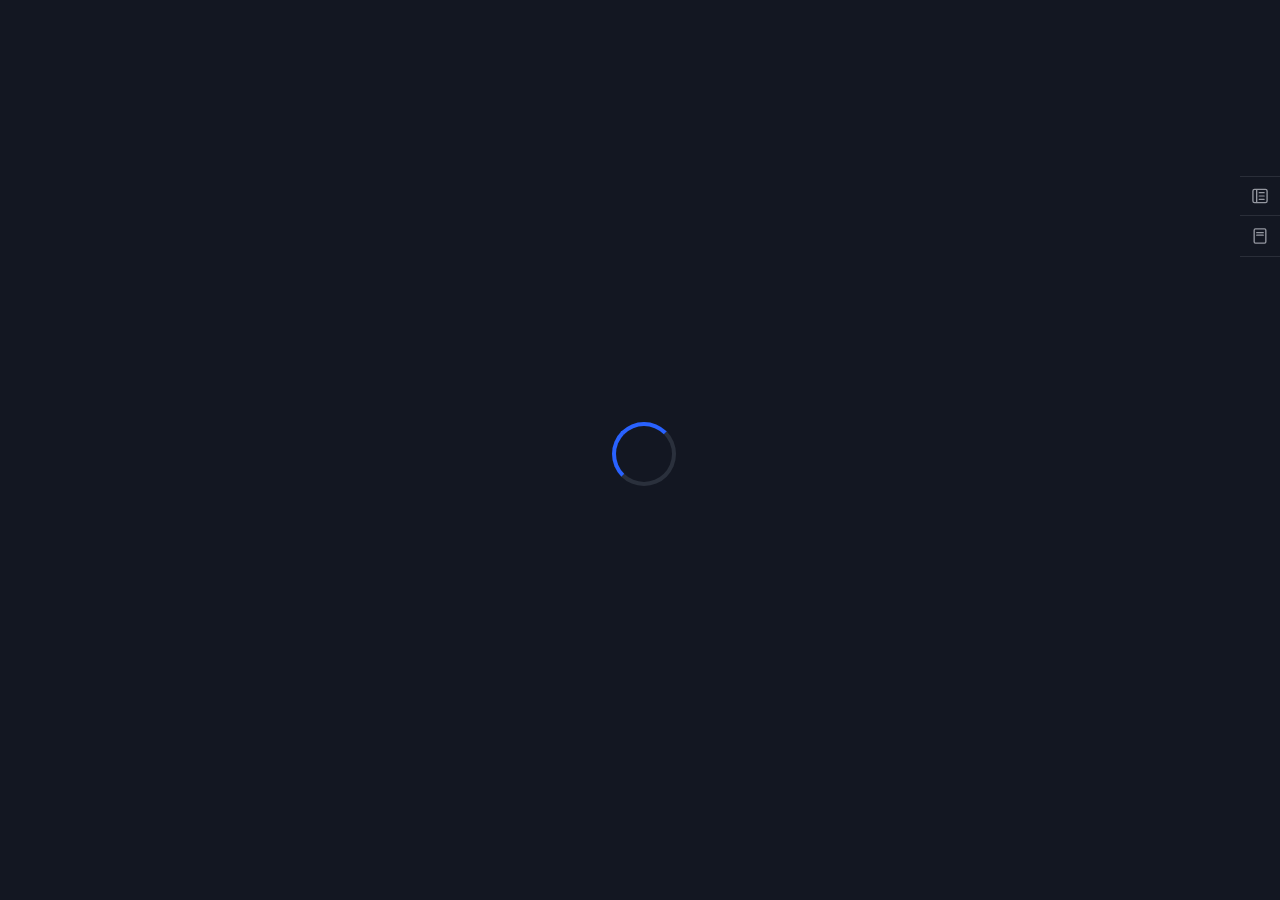
==== frontend/index.html @ 0f849b4c "finished ML" ====
<!DOCTYPE HTML>
<html>
	<head>

		<title>TradingView Trading Terminal demo</title>

		<!-- Fix for iOS Safari zooming bug -->
		<meta name="viewport" content="width=device-width,initial-scale=1.0,maximum-scale=1.0,minimum-scale=1.0">
		<script type="text/javascript" src="charting_library/charting_library.standalone.js"></script>
		<script type="text/javascript" src="custom-indicators.js"></script>
		<script type="text/javascript" src="binance.js"></script>
		<style>
			:root {
				--right-col-w: clamp(300px, 26vw, 420px);
				--prediction-bg: #131722;
				--prediction-border: #2a2e39;
				--prediction-muted: #9598a1;
			}
			#custom-panel-toggle {
				position: fixed; top: 176px; right: 0; z-index: 1000000;
				width: 40px; height: 40px; padding: 0; display: grid; place-items: center;
				border: 0; border-top: 1px solid #2a2e39; border-bottom: 1px solid #2a2e39;
				background: #131722; color: #9598a1; cursor: pointer;
			}
			#custom-panel-toggle:hover, #custom-panel-toggle[aria-expanded="true"], #blank-page-button:hover { color: #d1d4dc; background: #1e222d; }
			#custom-panel-toggle svg, #blank-page-button svg { width: 20px; height: 20px; }
			#blank-page-button {
				position: fixed; top: 216px; right: 0; z-index: 1000000;
				width: 40px; height: 40px; padding: 0; display: grid; place-items: center;
				border: 0; border-bottom: 1px solid #2a2e39;
				background: #131722; color: #9598a1; cursor: pointer; text-decoration: none;
			}
			#custom-empty-panel {
				position: fixed; top: 0; right: 40px; bottom: 0; z-index: 999999;
				width: var(--right-col-w); box-sizing: border-box; overflow: hidden;
				display: flex; flex-direction: column; min-width: 250px;
				background: var(--prediction-bg); border-left: 1px solid var(--prediction-border);
			}
			#custom-panel-resize-handle {
				position: absolute; top: 0; bottom: 0; left: 0; z-index: 1;
				width: 14px; cursor: ew-resize; touch-action: none;
				border-left: 2px solid #4c5363; box-sizing: border-box;
				background: rgba(76, 83, 99, 0.16);
			}
			#custom-panel-resize-handle:hover,
			#custom-panel-resize-handle:focus-visible {
				background: rgba(41, 98, 255, 0.35); border-left-color: #2962ff; outline: none;
			}
			#custom-empty-panel[hidden] { display: none; }
		</style>
		<script type="text/javascript" src="custom-panel.js"></script>


		<script type="text/javascript">
			window.tvWidgetReady = new Promise(function(resolve) {
				window.resolveTVWidgetReady = resolve;
			});
			window.predictionPanelOpen = false;
			window.closePredictionPanel = function() {
				var panel = document.getElementById("custom-empty-panel");
				var button = document.getElementById("custom-panel-toggle");
				if (panel) panel.hidden = true;
				if (button) button.setAttribute("aria-expanded", "false");
				window.predictionPanelOpen = false;
			};
			window.preparePredictionChart = async function() {
				var widget = await window.tvWidgetReady;
				var chart = widget.activeChart();
				window.alert("Setting the chart to BTCUSDT at 5 minutes for the prediction panel.");
				if (!String(chart.symbol()).replace(/[^a-z0-9]/gi, "").toUpperCase().endsWith("BTCUSDT")) {
					await new Promise(function(resolve) { chart.setSymbol("BTCUSDT", resolve); });
				}
				if (chart.resolution() !== "5") {
					await new Promise(function(resolve) { chart.setResolution("5", resolve); });
				}
			};

			function getParameterByName(name) {
				name = name.replace(/[\[]/, "\\[").replace(/[\]]/, "\\]");
				var regex = new RegExp("[\\?&]" + name + "=([^&#]*)"),
					results = regex.exec(location.search);
				return results === null ? "" : decodeURIComponent(results[1].replace(/\+/g, " "));
			}

			function initOnReady() {
				
				var widget = window.tvWidget = new TradingView.widget({
					debug: true, // uncomment this line to see Library errors and warnings in the console
					fullscreen: true,
					symbol: 'BTCUSDT',
					interval: '5',
					timezone: 'Asia/Kolkata',
					container: "tv_chart_container",
					//	BEWARE: no trailing slash is expected in feed URL
					//datafeed: new Datafeeds.UDFCompatibleDatafeed(datafeedUrl, undefined, {
					//	maxResponseLength: 1000,
					//	expectedOrder: 'latestFirst',
					//}),
					datafeed: new BinanceDatafeed({debug:true}),
					library_path: "charting_library/",
					custom_indicators_getter: getCustomIndicators,
					locale: getParameterByName('lang') || "en",
					overrides: {
						"mainSeriesProperties.showCountdown": true,
					},

					disabled_features: [
						"save_chart_properties_to_local_storage",
						"chart_crosshair_menu",
						"order_panel",
						"trading_account_manager"
					],
					enabled_features: ["study_templates"],
					charts_storage_url: 'https://saveload.tradingview.com',
					charts_storage_api_version: "1.1",
					client_id: 'trading_platform_demo',
					user_id: 'public_user',
					theme: getParameterByName('theme') || "dark",

					widgetbar: {
						details: true,
						news: false,
						watchlist: true,
						datawindow: true,
						watchlist_settings: {
							default_symbols: []
						}
					},
					debug : true
				});
				widget.onChartReady(function() {
					window.resolveTVWidgetReady(widget);
					var chart = widget.activeChart();
					function closePredictionOnChartChange() {
						if (window.predictionPanelOpen) window.closePredictionPanel();
					}
					chart.onSymbolChanged().subscribe(null, closePredictionOnChartChange);
					chart.onIntervalChanged().subscribe(null, closePredictionOnChartChange);
				});
			};

			window.addEventListener('DOMContentLoaded', initOnReady, false);
		</script>

	</head>

	<body style="margin:0px;">
		<div id="tv_chart_container"></div>
		<button id="custom-panel-toggle" type="button" aria-label="Custom panel" aria-expanded="false" title="Custom panel">
			<svg viewBox="0 0 24 24" aria-hidden="true"><rect x="3.5" y="4" width="17" height="16" rx="2" fill="none" stroke="currentColor" stroke-width="1.6"/><path d="M8 4v16" stroke="currentColor" stroke-width="1.6"/><path d="M11 8h6M11 12h6M11 16h6" stroke="currentColor" stroke-width="1.4" stroke-linecap="round"/></svg>
		</button>
		<a id="blank-page-button" href="blank.html" aria-label="Open blank page" title="Blank page">
			<svg viewBox="0 0 24 24" aria-hidden="true"><rect x="5" y="3.5" width="14" height="17" rx="1.5" fill="none" stroke="currentColor" stroke-width="1.6"/><path d="M8 8h8M8 11h8" stroke="currentColor" stroke-width="1.4" stroke-linecap="round"/></svg>
		</a>
		<aside id="custom-empty-panel" aria-label="Custom panel" hidden>
			<div id="custom-panel-resize-handle" role="separator" aria-label="Resize panel" aria-orientation="vertical" tabindex="0"></div>
		</aside>
	</body>

</html>
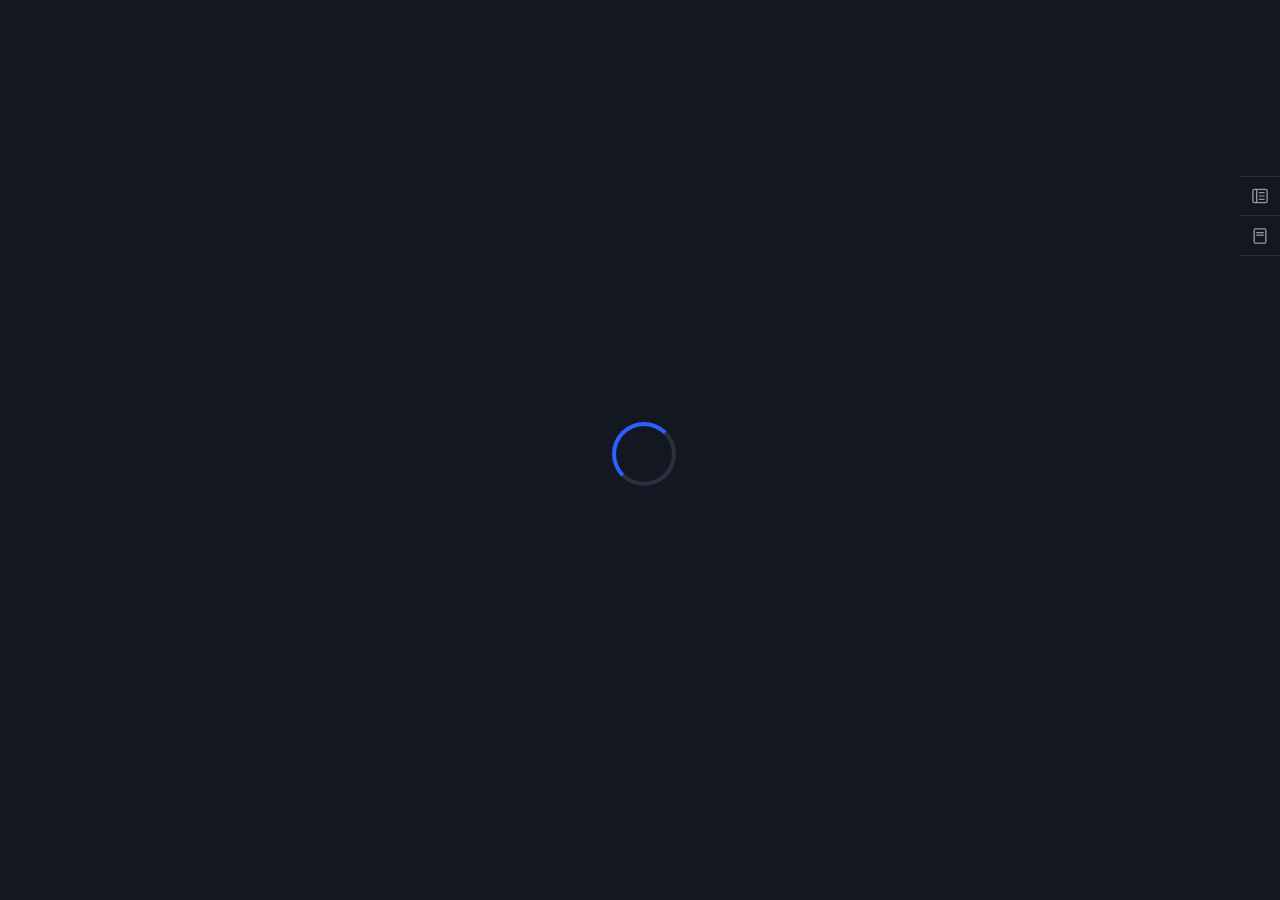
==== commit 26fb4d2a: "pre-insights: current dashboard and indicator state" ====
--- a/frontend/index.html
+++ b/frontend/index.html
@@ -6,13 +6,14 @@
 
 		<!-- Fix for iOS Safari zooming bug -->
 		<meta name="viewport" content="width=device-width,initial-scale=1.0,maximum-scale=1.0,minimum-scale=1.0">
+		<link rel="stylesheet" href="assets/css/dashboard.css">
 		<script type="text/javascript" src="charting_library/charting_library.standalone.js"></script>
-		<script type="text/javascript" src="custom-indicators.js"></script>
+		<script type="text/javascript" src="custom-indicators.js?v=4"></script>
 		<script type="text/javascript" src="binance.js"></script>
 		<style>
 			:root {
-				--right-col-w: clamp(300px, 26vw, 420px);
-				--prediction-bg: #131722;
+				--right-col-w: clamp(320px, 28vw, 440px);
+				--prediction-bg: #1e222d;
 				--prediction-border: #2a2e39;
 				--prediction-muted: #9598a1;
 			}
@@ -37,7 +38,7 @@
 				background: var(--prediction-bg); border-left: 1px solid var(--prediction-border);
 			}
 			#custom-panel-resize-handle {
-				position: absolute; top: 0; bottom: 0; left: 0; z-index: 1;
+				position: absolute; top: 0; bottom: 0; left: 0; z-index: 10;
 				width: 14px; cursor: ew-resize; touch-action: none;
 				border-left: 2px solid #4c5363; box-sizing: border-box;
 				background: rgba(76, 83, 99, 0.16);
@@ -47,6 +48,51 @@
 				background: rgba(41, 98, 255, 0.35); border-left-color: #2962ff; outline: none;
 			}
 			#custom-empty-panel[hidden] { display: none; }
+			.index-panel-content {
+				margin-left: 14px;
+				height: 100%;
+				display: flex;
+				flex-direction: column;
+				overflow: hidden;
+				min-height: 0;
+				min-width: 0;
+				max-width: calc(100% - 14px);
+			}
+			.index-panel-content .prediction-panel {
+				flex: 0 0 auto;
+				border-bottom: 1px solid var(--border);
+				padding: 10px 12px;
+				background: var(--bg-panel);
+				min-width: 0;
+			}
+			.index-panel-content .prediction-log {
+				flex: 1 1 0;
+				min-height: 0;
+				display: flex;
+				flex-direction: column;
+				overflow: hidden;
+				background: var(--bg-panel);
+				min-width: 0;
+				max-width: 100%;
+			}
+			.index-panel-content .log-table-container {
+				flex: 1 1 0;
+				min-height: 0;
+				max-width: 100%;
+				overflow-y: auto !important;
+				overflow-x: auto !important;
+				scrollbar-width: thin;
+				scrollbar-color: #5c657a #181b24;
+			}
+			.index-panel-content .log-table {
+				width: max-content;
+				min-width: 100%;
+				border-collapse: collapse;
+			}
+			.index-panel-content .log-table th,
+			.index-panel-content .log-table td {
+				white-space: nowrap;
+			}
 		</style>
 		<script type="text/javascript" src="custom-panel.js"></script>
 
@@ -64,14 +110,22 @@
 				window.predictionPanelOpen = false;
 			};
 			window.preparePredictionChart = async function() {
-				var widget = await window.tvWidgetReady;
-				var chart = widget.activeChart();
-				window.alert("Setting the chart to BTCUSDT at 5 minutes for the prediction panel.");
-				if (!String(chart.symbol()).replace(/[^a-z0-9]/gi, "").toUpperCase().endsWith("BTCUSDT")) {
-					await new Promise(function(resolve) { chart.setSymbol("BTCUSDT", resolve); });
-				}
-				if (chart.resolution() !== "5") {
-					await new Promise(function(resolve) { chart.setResolution("5", resolve); });
+				try {
+					var widget = await Promise.race([
+						window.tvWidgetReady,
+						new Promise(function(resolve) { setTimeout(resolve, 800); })
+					]);
+					if (widget && typeof widget.activeChart === "function") {
+						var chart = widget.activeChart();
+						if (!String(chart.symbol()).replace(/[^a-z0-9]/gi, "").toUpperCase().endsWith("BTCUSDT")) {
+							await new Promise(function(resolve) { chart.setSymbol("BTCUSDT", resolve); });
+						}
+						if (chart.resolution() !== "5") {
+							await new Promise(function(resolve) { chart.setResolution("5", resolve); });
+						}
+					}
+				} catch (e) {
+					console.warn("preparePredictionChart non-fatal notice:", e);
 				}
 			};
 
@@ -136,6 +190,17 @@
 					}
 					chart.onSymbolChanged().subscribe(null, closePredictionOnChartChange);
 					chart.onIntervalChanged().subscribe(null, closePredictionOnChartChange);
+
+					try {
+						chart.getAllStudies().forEach(function(s) {
+							if (s.name && s.name.includes("2401CS45")) {
+								try { chart.removeEntity(s.id); } catch(e){}
+							}
+						});
+						chart.createStudy("2401CS45", false, false);
+					} catch (err) {
+						console.warn("Could not auto-apply 2401CS45 study:", err);
+					}
 				});
 			};
 
@@ -154,7 +219,121 @@
 		</a>
 		<aside id="custom-empty-panel" aria-label="Custom panel" hidden>
 			<div id="custom-panel-resize-handle" role="separator" aria-label="Resize panel" aria-orientation="vertical" tabindex="0"></div>
+			<div class="index-panel-content">
+				<!-- Live Prediction Panel -->
+				<section class="prediction-panel" aria-label="Model Prediction Panel">
+					<div class="panel-header">
+						<span class="panel-title">Prediction</span>
+						<span id="pred-source-badge" class="badge up" style="margin-left: 6px; font-size: 9px; padding: 1px 5px;">LIVE</span>
+						<span id="pred-candle-time" class="panel-subtitle tabular-nums" style="margin-left: auto;">WAITING</span>
+					</div>
+
+					<!-- The 4 Core Name Tags: 2x2 Grid -->
+					<div class="tags-grid-2x2">
+						<div class="tag-cell">
+							<span class="tag-cell-label">Market</span>
+							<span id="pred-market-badge" class="badge bullish">BULLISH</span>
+						</div>
+						<div class="tag-cell">
+							<span class="tag-cell-label">Trend</span>
+							<span id="pred-trend-badge" class="badge uptrend">UPTREND</span>
+						</div>
+						<div class="tag-cell">
+							<span class="tag-cell-label">Phase</span>
+							<span id="pred-phase-badge" class="badge impulse">IMPULSE</span>
+						</div>
+						<div class="tag-cell">
+							<span class="tag-cell-label">Price Action</span>
+							<span id="pred-price-action-badge" class="badge neutral">NEUTRAL</span>
+						</div>
+					</div>
+
+					<!-- 3-Class Probabilities -->
+					<div class="probs-container">
+						<div class="prob-labels tabular-nums">
+							<span>DOWN: <b id="pred-prob-down">0%</b></span>
+							<span>NEUTRAL: <b id="pred-prob-neu">0%</b></span>
+							<span>UP: <b id="pred-prob-up">0%</b></span>
+						</div>
+						<div class="prob-track">
+							<div id="prob-bar-down" class="prob-seg down" style="width: 33%;"></div>
+							<div id="prob-bar-neu" class="prob-seg neutral" style="width: 34%;"></div>
+							<div id="prob-bar-up" class="prob-seg up" style="width: 33%;"></div>
+						</div>
+					</div>
+
+					<!-- FINAL DECISION (PRICE ACTION) -->
+					<div class="decision-card">
+						<div id="pred-final-badge" class="decision-badge-large badge neutral">NEUTRAL</div>
+						<div id="pred-confidence" class="decision-confidence tabular-nums">0% Confidence</div>
+						<div class="uncalibrated-note">confidence is not calibrated</div>
+					</div>
+
+					<!-- Indicative Targets: 1x3 Side-by-Side Row -->
+					<div class="targets-row-1x3">
+						<div class="target-cell">
+							<span class="target-label">Lower Cap</span>
+							<b id="pred-lower-cap" class="target-val up tabular-nums">$0.00</b>
+						</div>
+						<div class="target-cell">
+							<span class="target-label">Smart Prediction</span>
+							<b id="pred-smart-price" class="target-val accent tabular-nums">$0.00</b>
+						</div>
+						<div class="target-cell">
+							<span class="target-label">Upper Cap</span>
+							<b id="pred-upper-cap" class="target-val down tabular-nums">$0.00</b>
+						</div>
+					</div>
+					<div class="panel-row" style="font-size: 10px; color: var(--text-dim); margin-top: 2px;">
+						<span id="pred-band-containment">Awaiting resolutions</span>
+					</div>
+				</section>
+
+				<!-- Live Prediction Log -->
+				<section class="prediction-log" aria-label="Prediction Ledger Log">
+					<div class="log-tabs-bar" style="display: flex; align-items: center; justify-content: space-between; padding: 6px 10px;">
+						<div style="display: flex; align-items: center; gap: 6px;">
+							<span style="font-size: 12px; font-weight: 600; color: #d1d4dc; letter-spacing: 0.3px;">Live Logs</span>
+							<span class="badge up" style="font-size: 9px; padding: 1px 5px;">LIVE</span>
+						</div>
+						<div id="log-actions-live-replay">
+							<button id="btn-export-csv" class="btn-ctrl" style="padding: 2px 6px; font-size: 10px;">Export CSV</button>
+							<button id="btn-clear-replay" class="btn-ctrl" style="padding: 2px 6px; font-size: 10px;">Clear</button>
+						</div>
+					</div>
+
+					<!-- Filter Pills -->
+					<div class="log-filters-bar" id="log-filters-bar">
+						<div class="filter-pills">
+							<button class="filter-pill active" data-filter="all">All</button>
+							<button class="filter-pill" data-filter="correct">Correct</button>
+							<button class="filter-pill" data-filter="wrong">Wrong</button>
+							<button class="filter-pill" data-filter="pending">Pending</button>
+						</div>
+					</div>
+
+					<!-- Scrollable Table -->
+					<div class="log-table-container" id="log-table-container">
+						<table class="log-table">
+							<thead>
+								<tr>
+									<th>Time</th>
+									<th>Price Action</th>
+									<th style="text-align: center;">Verdict</th>
+									<th style="text-align: right;">Confidence</th>
+									<th style="text-align: right;">Probability</th>
+									<th>Market</th>
+									<th>Trend</th>
+									<th>Phase</th>
+								</tr>
+							</thead>
+							<tbody id="log-table-body"></tbody>
+						</table>
+					</div>
+				</section>
+			</div>
 		</aside>
+		<script type="text/javascript" src="assets/js/index_live_panel.js"></script>
 	</body>
 
 </html>
--- a/frontend/assets/css/dashboard.css
+++ b/frontend/assets/css/dashboard.css
@@ -0,0 +1,1579 @@
+/* TradingView Dark Theme Dashboard CSS */
+:root {
+  --bg-app: #131722;
+  --bg-panel: #1e222d;
+  --bg-chart: #131722;
+  --border: #2a2e39;
+  --grid: rgba(42, 46, 57, 0.5);
+  --text: #d1d4dc;
+  --text-dim: #787b86;
+  --up: #26a69a;
+  --down: #ef5350;
+  --neutral: #787b86;
+  --accent: #2962ff;
+  --accent-hover: #1e53e5;
+
+  --right-col-w: clamp(340px, 28vw, 480px);
+  --header-h: 46px;
+  --bottom-h: 30px;
+  --left-bar-w: 48px;
+}
+
+@media (max-width: 1100px) {
+  :root {
+    --right-col-w: clamp(300px, 32vw, 380px);
+  }
+}
+
+* {
+  box-sizing: border-box;
+  margin: 0;
+  padding: 0;
+  font-family: -apple-system, BlinkMacSystemFont, "Trebuchet MS", Roboto, Ubuntu, sans-serif;
+  -webkit-font-smoothing: antialiased;
+}
+
+html, body {
+  width: 100%;
+  max-width: 100vw;
+  height: 100dvh;
+  overflow: hidden;
+  position: relative;
+  background-color: #131722 !important;
+  color: var(--text);
+  font-size: 13px;
+  line-height: 1.4;
+}
+
+.chart-viewport,
+.chart-container,
+.chart-area,
+.overview-strip,
+#live-chart-container,
+#replay-chart-container,
+#overview-chart-container {
+  background-color: #131722 !important;
+}
+
+canvas {
+  background-color: #131722 !important;
+}
+
+.native-chart-canvas {
+  cursor: crosshair;
+  touch-action: none;
+  user-select: none;
+  display: block;
+}
+
+input[type="datetime-local"] {
+  color-scheme: dark;
+  background: var(--bg-panel);
+  color: var(--text);
+  border: 1px solid var(--border);
+  padding: 3px 6px;
+  border-radius: 4px;
+}
+
+.tabular-nums {
+  font-variant-numeric: tabular-nums;
+}
+
+/* App Shell Grid */
+.app-shell {
+  display: grid;
+  grid-template-rows: var(--header-h) minmax(0, 1fr) var(--bottom-h);
+  height: 100dvh;
+  max-height: 100dvh;
+  width: 100vw;
+  max-width: 100vw;
+  overflow: hidden;
+  position: relative;
+  padding-top: env(safe-area-inset-top, 0);
+  padding-bottom: env(safe-area-inset-bottom, 0);
+  padding-left: env(safe-area-inset-left, 0);
+  padding-right: env(safe-area-inset-right, 0);
+}
+
+/* 1. Header Row */
+.header {
+  grid-row: 1;
+  display: flex;
+  align-items: center;
+  justify-content: space-between;
+  height: var(--header-h);
+  background-color: var(--bg-panel);
+  border-bottom: 1px solid var(--border);
+  padding: 0 12px;
+  z-index: 100;
+  user-select: none;
+}
+
+.header-left, .header-center, .header-right {
+  display: flex;
+  align-items: center;
+  gap: 12px;
+}
+
+.symbol-badge {
+  font-size: 15px;
+  font-weight: 700;
+  letter-spacing: 0.5px;
+  color: #fff;
+}
+
+.timeframe-pill {
+  background: rgba(255, 255, 255, 0.08);
+  padding: 2px 8px;
+  border-radius: 4px;
+  font-size: 12px;
+  font-weight: 600;
+  color: var(--text);
+}
+
+.segmented-switch {
+  display: flex;
+  background: var(--bg-app);
+  border: 1px solid var(--border);
+  border-radius: 4px;
+  padding: 2px;
+  gap: 2px;
+}
+
+.segmented-btn {
+  background: transparent;
+  border: none;
+  color: var(--text-dim);
+  padding: 4px 12px;
+  font-size: 12px;
+  font-weight: 600;
+  border-radius: 3px;
+  cursor: pointer;
+  transition: all 150ms ease;
+}
+
+.segmented-btn:hover {
+  color: var(--text);
+}
+
+.segmented-btn.active {
+  background: var(--accent);
+  color: #fff;
+}
+
+.status-indicator {
+  display: flex;
+  align-items: center;
+  gap: 6px;
+  font-size: 12px;
+  font-weight: 500;
+}
+
+.status-dot {
+  width: 8px;
+  height: 8px;
+  border-radius: 50%;
+  background-color: var(--text-dim);
+  transition: background-color 150ms ease;
+}
+
+.status-dot.live { background-color: var(--up); box-shadow: 0 0 6px var(--up); }
+.status-dot.reconnecting { background-color: #ffa726; animation: pulse 1s infinite; }
+.status-dot.stale { background-color: var(--down); }
+.status-dot.mock { background-color: #ab47bc; }
+.status-dot.offline { background-color: #787b86; }
+
+.btn-back-index {
+  display: inline-flex;
+  align-items: center;
+  gap: 7px;
+  height: 28px;
+  padding: 0 12px;
+  background: #2a2e39;
+  border: 1px solid #363c4e;
+  border-radius: 5px;
+  color: var(--text);
+  font-size: 12px;
+  font-weight: 500;
+  letter-spacing: 0.2px;
+  text-decoration: none;
+  cursor: pointer;
+  box-shadow: 0 1px 3px rgba(0, 0, 0, 0.25), inset 0 1px 0 rgba(255, 255, 255, 0.05);
+  transition: all 150ms ease;
+  white-space: nowrap;
+  user-select: none;
+}
+
+.btn-back-index:hover {
+  background: #363c4e;
+  border-color: #4a5065;
+  color: #ffffff;
+  box-shadow: 0 2px 6px rgba(0, 0, 0, 0.35), inset 0 1px 0 rgba(255, 255, 255, 0.1);
+  transform: translateY(-1px);
+}
+
+.btn-back-index:active {
+  background: #20242e;
+  border-color: #2a2e39;
+  transform: translateY(0);
+  box-shadow: 0 1px 2px rgba(0, 0, 0, 0.3);
+}
+
+.btn-back-index .btn-back-icon {
+  flex-shrink: 0;
+  stroke: currentColor;
+  transition: transform 180ms ease;
+}
+
+.btn-back-index:hover .btn-back-icon {
+  transform: translateX(-3px);
+  stroke: #ffffff;
+}
+
+@keyframes pulse {
+  0% { opacity: 0.4; }
+  50% { opacity: 1; }
+  100% { opacity: 0.4; }
+}
+
+.btn-icon {
+  background: transparent;
+  border: 1px solid var(--border);
+  color: var(--text);
+  width: 28px;
+  height: 28px;
+  border-radius: 4px;
+  cursor: pointer;
+  display: flex;
+  align-items: center;
+  justify-content: center;
+  font-size: 14px;
+  transition: all 150ms ease;
+}
+
+.btn-icon:hover {
+  background: rgba(255, 255, 255, 0.08);
+  border-color: var(--text-dim);
+}
+
+/* 2. Main Row (Grid of 3 columns) */
+.main-row {
+  grid-row: 2;
+  display: grid;
+  grid-template-columns: var(--left-bar-w) 1fr var(--right-col-w);
+  overflow: hidden;
+  height: 100%;
+  min-height: 0;
+}
+
+@media (max-width: 800px) {
+  .main-row {
+    grid-template-columns: var(--left-bar-w) 1fr;
+    grid-template-rows: 1fr auto;
+  }
+  .right-column {
+    grid-column: 1 / -1 !important;
+    max-height: 40dvh !important;
+    border-left: none !important;
+    border-top: 1px solid var(--border) !important;
+  }
+}
+
+/* Left Toolbar */
+.left-toolbar {
+  grid-column: 1;
+  background-color: var(--bg-panel);
+  border-right: 1px solid var(--border);
+  display: flex;
+  flex-direction: column;
+  align-items: center;
+  padding: 8px 0;
+  gap: 12px;
+  user-select: none;
+}
+
+.tool-icon {
+  width: 32px;
+  height: 32px;
+  display: flex;
+  align-items: center;
+  justify-content: center;
+  color: var(--text-dim);
+  border-radius: 4px;
+  cursor: pointer;
+  transition: all 150ms ease;
+}
+
+.tool-icon:hover, .tool-icon.active {
+  color: var(--text);
+  background: rgba(255, 255, 255, 0.08);
+}
+
+/* Center Chart Area */
+.chart-area {
+  grid-column: 2;
+  min-width: 0;
+  display: flex;
+  flex-direction: column;
+  height: 100%;
+  position: relative;
+  background-color: var(--bg-chart);
+}
+
+/* Chart Layers Toolbar */
+.chart-toolbar {
+  display: flex;
+  align-items: center;
+  justify-content: space-between;
+  padding: 4px 12px;
+  border-bottom: 1px solid var(--border);
+  background-color: var(--bg-app);
+  font-size: 11px;
+  user-select: none;
+  position: relative;
+  z-index: 20;
+}
+
+.toolbar-left-group {
+  display: flex;
+  align-items: center;
+  gap: 8px;
+}
+
+.indicator-settings-btn {
+  background: rgba(42, 46, 57, 0.6);
+  border: 1px solid var(--border);
+  color: var(--text);
+  padding: 4px 10px;
+  border-radius: 4px;
+  cursor: pointer;
+  display: inline-flex;
+  align-items: center;
+  gap: 6px;
+  font-size: 11px;
+  font-weight: 500;
+  transition: all 150ms ease;
+  user-select: none;
+}
+
+.indicator-settings-btn:hover {
+  background: rgba(255, 255, 255, 0.08);
+  border-color: var(--text-dim);
+  color: #ffffff;
+}
+
+.indicator-settings-btn .icon {
+  font-size: 13px;
+}
+
+.indicator-badge {
+  background: rgba(41, 98, 255, 0.2);
+  color: #82b1ff;
+  font-size: 10px;
+  padding: 1px 6px;
+  border-radius: 10px;
+  font-weight: 600;
+}
+
+/* Indicator Settings Popover Dialog */
+.indicator-settings-popover {
+  position: absolute;
+  top: 36px;
+  left: 12px;
+  width: 380px;
+  max-width: calc(100vw - 24px);
+  background: #1e222d;
+  border: 1px solid #2a2e39;
+  border-radius: 8px;
+  box-shadow: 0 12px 32px rgba(0, 0, 0, 0.6);
+  z-index: 100;
+  display: none;
+  flex-direction: column;
+  padding: 14px;
+  animation: fadeInDown 150ms ease;
+}
+
+.indicator-settings-popover.open {
+  display: flex;
+}
+
+@keyframes fadeInDown {
+  from {
+    opacity: 0;
+    transform: translateY(-6px);
+  }
+  to {
+    opacity: 1;
+    transform: translateY(0);
+  }
+}
+
+.settings-popover-header {
+  display: flex;
+  align-items: center;
+  justify-content: space-between;
+  margin-bottom: 4px;
+}
+
+.settings-title-group {
+  display: flex;
+  align-items: center;
+  gap: 6px;
+}
+
+.settings-icon {
+  font-size: 14px;
+  color: var(--accent);
+}
+
+.settings-title {
+  font-size: 13px;
+  font-weight: 600;
+  color: #ffffff;
+  margin: 0;
+}
+
+.settings-popover-subtitle {
+  font-size: 11px;
+  color: var(--text-dim);
+  margin-bottom: 12px;
+  line-height: 1.4;
+}
+
+.settings-items-list {
+  display: flex;
+  flex-direction: column;
+  gap: 8px;
+}
+
+.settings-item {
+  display: flex;
+  align-items: flex-start;
+  gap: 10px;
+  padding: 8px 10px;
+  border-radius: 6px;
+  background: rgba(19, 23, 34, 0.6);
+  border: 1px solid rgba(42, 46, 57, 0.6);
+  cursor: pointer;
+  transition: all 120ms ease;
+}
+
+.settings-item:hover {
+  background: rgba(41, 98, 255, 0.08);
+  border-color: rgba(41, 98, 255, 0.35);
+}
+
+.settings-item-checkbox input {
+  width: 15px;
+  height: 15px;
+  cursor: pointer;
+  accent-color: var(--accent);
+  margin-top: 2px;
+}
+
+.settings-item-text {
+  display: flex;
+  flex-direction: column;
+  gap: 2px;
+}
+
+.settings-item-name {
+  font-size: 12px;
+  font-weight: 600;
+  color: #d1d4dc;
+}
+
+.settings-item-desc {
+  font-size: 10px;
+  color: #787b86;
+  line-height: 1.3;
+}
+
+.layer-toggles {
+  display: flex;
+  align-items: center;
+  gap: 12px;
+}
+
+.layer-toggle {
+  display: flex;
+  align-items: center;
+  gap: 4px;
+  cursor: pointer;
+  color: var(--text-dim);
+  transition: color 150ms ease;
+}
+
+.layer-toggle:hover {
+  color: var(--text);
+}
+
+.layer-toggle input {
+  cursor: pointer;
+  accent-color: var(--accent);
+}
+
+/* Live Stale Banner */
+.stale-banner {
+  display: none;
+  background: rgba(239, 83, 80, 0.15);
+  border: 1px solid var(--down);
+  color: #ff8a80;
+  padding: 4px 12px;
+  font-size: 12px;
+  font-weight: 600;
+  text-align: center;
+}
+
+.chart-viewport {
+  flex: 1;
+  position: relative;
+  min-height: 0;
+  width: 100%;
+  height: 100%;
+}
+
+.chart-container {
+  width: 100%;
+  height: 100%;
+  position: relative;
+  overflow: hidden;
+}
+
+/* Legend Overlay */
+.chart-legend {
+  position: absolute;
+  top: 10px;
+  left: 12px;
+  z-index: 5;
+  pointer-events: none;
+  font-size: 12px;
+  display: flex;
+  flex-direction: column;
+  gap: 2px;
+}
+
+.legend-symbol-row {
+  display: flex;
+  align-items: center;
+  gap: 8px;
+  font-weight: 600;
+}
+
+.legend-ohlc-row {
+  display: flex;
+  gap: 10px;
+  color: var(--text-dim);
+  font-size: 11px;
+}
+
+.legend-val {
+  color: var(--text);
+}
+
+.legend-val.up { color: var(--up); }
+.legend-val.down { color: var(--down); }
+
+/* Realtime button (hidden per design request) */
+.realtime-btn {
+  display: none !important;
+}
+
+/* Replay View Specifics */
+.replay-view {
+  display: none;
+  flex-direction: column;
+  width: 100%;
+  height: 100%;
+}
+
+.overview-strip {
+  height: 70px;
+  border-bottom: 1px solid var(--border);
+  position: relative;
+  background: var(--bg-app);
+}
+
+.overview-legend {
+  position: absolute;
+  top: 4px;
+  left: 8px;
+  font-size: 10px;
+  display: flex;
+  gap: 8px;
+  z-index: 5;
+  background: rgba(19, 23, 34, 0.8);
+  padding: 2px 6px;
+  border-radius: 3px;
+}
+
+.overview-legend-item {
+  display: flex;
+  align-items: center;
+  gap: 4px;
+}
+
+.split-dot {
+  width: 6px;
+  height: 6px;
+  border-radius: 50%;
+}
+.split-dot.train { background: #42a5f5; }
+.split-dot.val { background: #ab47bc; }
+.split-dot.test { background: var(--up); }
+
+.replay-controls-bar {
+  display: flex;
+  align-items: center;
+  justify-content: space-between;
+  padding: 6px 12px;
+  border-bottom: 1px solid var(--border);
+  background-color: var(--bg-panel);
+  font-size: 12px;
+  gap: 8px;
+  flex-wrap: wrap;
+  position: relative;
+  z-index: 10;
+}
+
+.replay-controls-left, .replay-controls-right {
+  display: flex;
+  align-items: center;
+  gap: 6px;
+}
+
+.btn-ctrl {
+  background: var(--bg-app);
+  border: 1px solid var(--border);
+  color: var(--text);
+  padding: 4px 10px;
+  border-radius: 4px;
+  font-size: 11px;
+  font-weight: 600;
+  cursor: pointer;
+  transition: all 150ms ease;
+}
+
+.btn-ctrl:hover {
+  background: rgba(255, 255, 255, 0.08);
+  border-color: var(--text-dim);
+}
+
+.btn-ctrl.btn-primary {
+  background: var(--accent);
+  color: #fff;
+  border-color: var(--accent);
+}
+
+.btn-ctrl.btn-primary:hover {
+  background: var(--accent-hover);
+}
+
+.replay-footnote {
+  padding: 4px 12px;
+  font-size: 11px;
+  color: var(--text-dim);
+  background: var(--bg-app);
+  border-top: 1px solid var(--border);
+}
+
+/* 3. Right Column (One single flex element) */
+.right-column {
+  grid-column: 3;
+  width: 100%;
+  background-color: var(--bg-panel);
+  border-left: 1px solid var(--border);
+  display: flex;
+  flex-direction: column;
+  overflow: hidden;
+  height: 100%;
+  min-height: 0;
+}
+
+/* Top Panel: Prediction Panel */
+.prediction-panel {
+  flex: 0 0 auto;
+  border-bottom: 1px solid var(--border);
+  padding: 10px 12px;
+  display: flex;
+  flex-direction: column;
+  gap: 8px;
+  transition: background-color 150ms ease;
+}
+
+.panel-header {
+  display: flex;
+  align-items: center;
+  justify-content: space-between;
+}
+
+.panel-title {
+  font-size: 13px;
+  font-weight: 700;
+  text-transform: uppercase;
+  letter-spacing: 0.5px;
+}
+
+.panel-subtitle {
+  font-size: 11px;
+  color: var(--text-dim);
+}
+
+/* 2x2 Core Name Tags Grid */
+.tags-grid-2x2 {
+  display: grid;
+  grid-template-columns: 1fr 1fr;
+  gap: 6px;
+}
+
+.tag-cell {
+  background: rgba(19, 23, 34, 0.7);
+  border: 1px solid var(--border);
+  border-radius: 4px;
+  padding: 5px 8px;
+  display: flex;
+  align-items: center;
+  justify-content: space-between;
+}
+
+.tag-cell-label {
+  font-size: 10px;
+  color: var(--text-dim);
+  font-weight: 600;
+  text-transform: uppercase;
+}
+
+/* 1x3 Side-by-Side Indicative Targets Row */
+.targets-row-1x3 {
+  display: grid;
+  grid-template-columns: 1fr 1fr 1fr;
+  gap: 6px;
+}
+
+.target-cell {
+  background: rgba(19, 23, 34, 0.7);
+  border: 1px solid var(--border);
+  border-radius: 4px;
+  padding: 5px 4px;
+  text-align: center;
+  display: flex;
+  flex-direction: column;
+  gap: 2px;
+}
+
+.target-label {
+  font-size: 9px;
+  color: var(--text-dim);
+  text-transform: uppercase;
+  font-weight: 600;
+}
+
+.target-val {
+  font-size: 11px;
+  font-weight: 700;
+}
+
+.target-val.up { color: var(--up); }
+.target-val.accent { color: var(--accent); }
+.target-val.down { color: var(--down); }
+
+.panel-row {
+  display: flex;
+  align-items: center;
+  justify-content: space-between;
+  font-size: 12px;
+}
+
+.panel-label {
+  color: var(--text-dim);
+}
+
+.badge {
+  padding: 2px 8px;
+  border-radius: 3px;
+  font-weight: 700;
+  font-size: 11px;
+  text-transform: uppercase;
+  letter-spacing: 0.3px;
+}
+
+.badge.up, .badge.uptrend, .badge.impulse, .badge.bullish {
+  background: rgba(38, 166, 154, 0.15);
+  color: var(--up);
+  border: 1px solid rgba(38, 166, 154, 0.3);
+}
+
+.badge.down, .badge.downtrend, .badge.pullback, .badge.bearish {
+  background: rgba(239, 83, 80, 0.15);
+  color: var(--down);
+  border: 1px solid rgba(239, 83, 80, 0.3);
+}
+
+.badge.neutral, .badge.no_call {
+  background: rgba(120, 123, 134, 0.15);
+  color: var(--neutral);
+  border: 1px solid rgba(120, 123, 134, 0.3);
+}
+
+/* Big Decision Box */
+.decision-card {
+  background: var(--bg-app);
+  border: 1px solid var(--border);
+  border-radius: 6px;
+  padding: 10px;
+  text-align: center;
+  display: flex;
+  flex-direction: column;
+  align-items: center;
+  gap: 4px;
+}
+
+.decision-badge-large {
+  font-size: 18px;
+  font-weight: 800;
+  padding: 6px 16px;
+  border-radius: 4px;
+  letter-spacing: 0.5px;
+}
+
+.decision-confidence {
+  font-size: 13px;
+  font-weight: 600;
+  color: var(--text);
+}
+
+.uncalibrated-note {
+  font-size: 10px;
+  color: var(--text-dim);
+  font-style: italic;
+}
+
+/* 3-Class Probabilities Bar */
+.probs-container {
+  display: flex;
+  flex-direction: column;
+  gap: 4px;
+}
+
+.prob-track {
+  height: 6px;
+  width: 100%;
+  display: flex;
+  border-radius: 3px;
+  overflow: hidden;
+  background: var(--bg-app);
+}
+
+.prob-seg {
+  height: 100%;
+  transition: width 150ms ease;
+}
+.prob-seg.down { background: var(--down); }
+.prob-seg.neutral { background: var(--neutral); }
+.prob-seg.up { background: var(--up); }
+
+.prob-labels {
+  display: flex;
+  justify-content: space-between;
+  font-size: 10px;
+  color: var(--text-dim);
+}
+
+/* Bottom Panel: Prediction Log */
+.prediction-log {
+  flex: 1 1 0;
+  min-height: 0;
+  display: flex;
+  flex-direction: column;
+  overflow: hidden;
+}
+
+.log-tabs-bar {
+  display: flex;
+  align-items: center;
+  justify-content: space-between;
+  padding: 4px 8px;
+  background: var(--bg-app);
+  border-bottom: 1px solid var(--border);
+}
+
+.log-tabs {
+  display: flex;
+  gap: 4px;
+}
+
+.log-tab {
+  background: transparent;
+  border: none;
+  color: var(--text-dim);
+  padding: 4px 8px;
+  font-size: 11px;
+  font-weight: 600;
+  cursor: pointer;
+}
+
+.log-tab.active {
+  color: #fff;
+  border-bottom: 2px solid var(--accent);
+}
+
+.log-summary-strip {
+  padding: 6px 10px;
+  background: rgba(0, 0, 0, 0.2);
+  border-bottom: 1px solid var(--border);
+  font-size: 11px;
+  display: flex;
+  flex-direction: column;
+  gap: 4px;
+}
+
+.summary-stats-row {
+  display: flex;
+  justify-content: space-between;
+}
+
+.log-filters-bar {
+  display: flex;
+  align-items: center;
+  justify-content: space-between;
+  padding: 4px 10px;
+  background: var(--bg-panel);
+  border-bottom: 1px solid var(--border);
+  font-size: 11px;
+}
+
+.filter-pills {
+  display: flex;
+  gap: 4px;
+}
+
+.filter-pill {
+  background: transparent;
+  border: 1px solid var(--border);
+  color: var(--text-dim);
+  border-radius: 3px;
+  padding: 2px 6px;
+  font-size: 10px;
+  cursor: pointer;
+}
+
+.filter-pill.active {
+  background: rgba(255, 255, 255, 0.08);
+  color: var(--text);
+  border-color: var(--text-dim);
+}
+
+/* Log Table Body */
+.log-table-container {
+  flex: 1 1 0;
+  overflow-y: auto;
+  overflow-x: auto;
+  min-height: 0;
+  scrollbar-width: thin;
+  scrollbar-color: #5c657a #181b24;
+}
+
+.log-table-container::-webkit-scrollbar {
+  width: 6px;
+  height: 8px;
+}
+
+.log-table-container::-webkit-scrollbar-track {
+  background: #181b24;
+  border-radius: 4px;
+}
+
+.log-table-container::-webkit-scrollbar-thumb {
+  background: #5c657a;
+  border-radius: 4px;
+  border: 1px solid rgba(255, 255, 255, 0.08);
+  transition: background-color 150ms ease;
+}
+
+.log-table-container::-webkit-scrollbar-thumb:hover {
+  background: #2962ff;
+}
+
+.log-table-container::-webkit-scrollbar-corner {
+  background: #181b24;
+}
+
+.log-table {
+  width: max-content;
+  min-width: 100%;
+  border-collapse: collapse;
+  font-size: 11px;
+  table-layout: auto;
+}
+
+.log-table th {
+  position: sticky;
+  top: 0;
+  background: var(--bg-panel);
+  color: var(--text-dim);
+  font-weight: 600;
+  text-align: left;
+  padding: 6px 8px;
+  border-bottom: 1px solid var(--border);
+  user-select: none;
+  font-size: 10px;
+  text-transform: uppercase;
+}
+
+.log-table td {
+  padding: 6px 8px;
+  border-bottom: 1px solid rgba(42, 46, 57, 0.4);
+  white-space: nowrap;
+}
+
+.verdict-mark {
+  font-size: 10px;
+  font-weight: 700;
+  display: inline-block;
+  line-height: 1;
+  padding: 2px 6px;
+  border-radius: 3px;
+  letter-spacing: 0.3px;
+  white-space: nowrap;
+}
+
+.verdict-mark.up {
+  color: #26a69a;
+  background: rgba(38, 166, 154, 0.15);
+  border: 1px solid rgba(38, 166, 154, 0.35);
+}
+
+.verdict-mark.down {
+  color: #ef5350;
+  background: rgba(239, 83, 80, 0.15);
+  border: 1px solid rgba(239, 83, 80, 0.35);
+}
+
+.verdict-mark.neutral {
+  color: var(--text-dim);
+  font-size: 13px;
+  background: transparent;
+  border: none;
+  padding: 0;
+}
+
+.log-table tr {
+  cursor: pointer;
+  transition: background-color 100ms ease;
+}
+
+.log-table tr:hover {
+  background-color: rgba(255, 255, 255, 0.04);
+}
+
+.log-table tr.correct {
+  background-color: rgba(38, 166, 154, 0.08);
+}
+
+.log-table tr.wrong {
+  background-color: rgba(239, 83, 80, 0.08);
+}
+
+.log-table tr.selected-row {
+  outline: 1px solid #2962ff;
+  background-color: rgba(41, 98, 255, 0.15) !important;
+}
+
+/* 4. Bottom Bar */
+.bottom-bar {
+  grid-row: 3;
+  height: var(--bottom-h);
+  min-height: var(--bottom-h);
+  flex-shrink: 0;
+  position: relative;
+  z-index: 30;
+  background-color: var(--bg-panel);
+  border-top: 1px solid var(--border);
+  display: flex;
+  align-items: center;
+  justify-content: space-between;
+  padding: 0 12px;
+  font-size: 11px;
+  color: var(--text-dim);
+  user-select: none;
+}
+
+.tf-shortcuts {
+  display: flex;
+  gap: 8px;
+}
+
+.tf-shortcut {
+  cursor: pointer;
+  transition: color 150ms ease;
+}
+
+.tf-shortcut:hover, .tf-shortcut.active {
+  color: var(--text);
+  font-weight: 700;
+}
+
+/* 6. Guide Drawer (Overlays right column) */
+.guide-drawer {
+  position: absolute;
+  top: var(--header-h);
+  right: 0;
+  width: var(--right-col-w);
+  bottom: var(--bottom-h);
+  background: var(--bg-panel);
+  border-left: 1px solid var(--border);
+  box-shadow: -4px 0 16px rgba(0, 0, 0, 0.5);
+  display: flex;
+  flex-direction: column;
+  z-index: 99;
+  transform: translateX(100%);
+  visibility: hidden;
+  pointer-events: none;
+  transition: transform 200ms ease, visibility 200ms ease;
+}
+
+.guide-drawer.open {
+  transform: translateX(0);
+  visibility: visible;
+  pointer-events: auto;
+}
+
+.guide-header {
+  display: flex;
+  align-items: center;
+  justify-content: space-between;
+  padding: 12px 16px;
+  border-bottom: 1px solid var(--border);
+  font-size: 14px;
+  font-weight: 700;
+}
+
+.guide-body {
+  flex: 1;
+  overflow-y: auto;
+  padding: 16px;
+  font-size: 12px;
+  line-height: 1.6;
+  color: var(--text);
+}
+
+.guide-body h4 {
+  margin: 12px 0 4px 0;
+  font-size: 13px;
+  color: #fff;
+}
+
+.guide-body p, .guide-body ul {
+  margin-bottom: 8px;
+  color: var(--text);
+}
+
+.guide-body ul {
+  padding-left: 16px;
+}
+
+/* =====================================================================
+   5. Features Engineering & Input Catalog Panel
+   ===================================================================== */
+.features-panel-view {
+  flex: 1 1 0;
+  min-height: 0;
+  display: flex;
+  flex-direction: column;
+  overflow: hidden;
+  background: var(--bg-panel);
+}
+
+.features-pipeline-banner {
+  background: rgba(41, 98, 255, 0.04);
+  border-bottom: 1px solid var(--border);
+  padding: 6px 10px;
+  font-size: 11px;
+  flex-shrink: 0;
+}
+
+.pipeline-header {
+  display: flex;
+  align-items: center;
+  justify-content: flex-start;
+  gap: 8px;
+}
+
+.pipeline-details-collapsed {
+  display: none;
+  margin-top: 8px;
+  animation: fadeIn 150ms ease-in-out;
+}
+
+.pipeline-details-expanded {
+  display: flex;
+  flex-direction: column;
+  margin-top: 8px;
+  animation: fadeIn 150ms ease-in-out;
+}
+
+.pipeline-nav-bar {
+  display: flex;
+  align-items: center;
+  justify-content: space-between;
+  gap: 6px;
+  padding: 4px 0 6px 0;
+  border-bottom: 1px solid rgba(255, 255, 255, 0.08);
+  font-size: 10px;
+}
+
+.pipeline-nav-hint {
+  color: var(--text-dim);
+  font-weight: 600;
+  white-space: nowrap;
+}
+
+.pipeline-step-pills {
+  display: flex;
+  align-items: center;
+  gap: 4px;
+  overflow-x: auto;
+  scrollbar-width: none;
+}
+
+.pipeline-step-pills::-webkit-scrollbar {
+  display: none;
+}
+
+.step-pill {
+  font-size: 9.5px;
+  padding: 2px 6px;
+  border-radius: 3px;
+  background: rgba(255, 255, 255, 0.06);
+  border: 1px solid rgba(255, 255, 255, 0.1);
+  color: var(--text-dim);
+  cursor: pointer;
+  white-space: nowrap;
+  transition: all 120ms ease;
+}
+
+.step-pill:hover {
+  background: rgba(41, 98, 255, 0.2);
+  color: #fff;
+  border-color: #2962ff;
+}
+
+.step-pill.active {
+  background: #2962ff;
+  color: #fff;
+  border-color: #2962ff;
+  font-weight: 600;
+}
+
+.pipeline-steps-scroll {
+  max-height: 220px;
+  overflow-y: auto;
+  overflow-x: hidden;
+  scrollbar-width: thin;
+  scrollbar-color: #5c657a #181b24;
+  padding-right: 4px;
+  margin-top: 6px;
+}
+
+.pipeline-steps-scroll::-webkit-scrollbar {
+  width: 6px;
+}
+
+.pipeline-steps-scroll::-webkit-scrollbar-track {
+  background: #181b24;
+  border-radius: 4px;
+}
+
+.pipeline-steps-scroll::-webkit-scrollbar-thumb {
+  background: #5c657a;
+  border-radius: 4px;
+  border: 1px solid rgba(255, 255, 255, 0.08);
+}
+
+.pipeline-steps-scroll::-webkit-scrollbar-thumb:hover {
+  background: #2962ff;
+}
+
+.pipeline-steps-grid {
+  display: flex;
+  flex-direction: column;
+  gap: 8px;
+}
+
+.pipeline-step-card {
+  background: rgba(0, 0, 0, 0.35);
+  border: 1px solid rgba(255, 255, 255, 0.07);
+  border-radius: 4px;
+  padding: 8px 10px;
+}
+
+.pipeline-step-header {
+  display: flex;
+  align-items: center;
+  gap: 6px;
+  margin-bottom: 4px;
+}
+
+.pipeline-step-num {
+  width: 18px;
+  height: 18px;
+  border-radius: 50%;
+  background: var(--accent);
+  color: #fff;
+  font-size: 10px;
+  font-weight: 700;
+  display: inline-flex;
+  align-items: center;
+  justify-content: center;
+  flex-shrink: 0;
+}
+
+.pipeline-step-title {
+  font-weight: 600;
+  color: #fff;
+  font-size: 11px;
+}
+
+.pipeline-step-badge {
+  font-size: 8.5px;
+  background: rgba(255, 255, 255, 0.08);
+  color: #b0bec5;
+  padding: 1px 4px;
+  border-radius: 3px;
+  margin-left: auto;
+}
+
+.pipeline-step-summary {
+  font-size: 10.5px;
+  color: var(--text);
+  line-height: 1.35;
+  margin-bottom: 4px;
+}
+
+.pipeline-step-desc {
+  font-size: 9.5px;
+  color: var(--text-dim);
+  line-height: 1.3;
+}
+
+.features-toolbar {
+  display: flex;
+  align-items: center;
+  justify-content: space-between;
+  padding: 6px 10px;
+  background: rgba(0, 0, 0, 0.2);
+  border-bottom: 1px solid var(--border);
+  gap: 8px;
+  flex-shrink: 0;
+}
+
+.features-search-box {
+  display: flex;
+  align-items: center;
+  gap: 6px;
+  background: rgba(255, 255, 255, 0.05);
+  border: 1px solid var(--border);
+  border-radius: 4px;
+  padding: 3px 8px;
+  flex: 1;
+  max-width: 420px;
+}
+
+.features-search-box .search-icon {
+  font-size: 11px;
+  opacity: 0.6;
+}
+
+.features-search-box input {
+  background: transparent;
+  border: none;
+  color: #fff;
+  font-size: 11px;
+  outline: none;
+  width: 100%;
+}
+
+.features-search-box input::placeholder {
+  color: var(--text-dim);
+}
+
+.btn-clear-search {
+  background: transparent;
+  border: none;
+  color: var(--text-dim);
+  cursor: pointer;
+  font-size: 11px;
+  padding: 0 2px;
+}
+
+.btn-clear-search:hover {
+  color: #fff;
+}
+
+.features-count-label {
+  font-size: 11px;
+  color: var(--text-dim);
+  white-space: nowrap;
+}
+
+.features-count-label b {
+  color: var(--accent);
+}
+
+.features-categories-bar {
+  padding: 5px 10px;
+  border-bottom: 1px solid var(--border);
+  background: rgba(0, 0, 0, 0.1);
+  overflow-x: auto;
+  white-space: nowrap;
+  flex-shrink: 0;
+  scrollbar-width: none;
+}
+
+.features-categories-bar::-webkit-scrollbar {
+  display: none;
+}
+
+.features-table-container {
+  flex: 1 1 0;
+  min-height: 0;
+  overflow-y: auto;
+  overflow-x: auto;
+  scrollbar-width: thin;
+  scrollbar-color: #5c657a #181b24;
+}
+
+.features-table {
+  width: max-content;
+  min-width: 100%;
+  border-collapse: collapse;
+  font-size: 11px;
+  table-layout: auto;
+}
+
+.features-table th {
+  position: sticky;
+  top: 0;
+  z-index: 2;
+  background: var(--bg-panel);
+  color: var(--text-dim);
+  font-weight: 600;
+  text-align: left;
+  padding: 6px 8px;
+  border-bottom: 1px solid var(--border);
+  user-select: none;
+  font-size: 10px;
+  text-transform: uppercase;
+}
+
+.features-table td {
+  padding: 6px 8px;
+  border-bottom: 1px solid rgba(42, 46, 57, 0.35);
+  white-space: nowrap;
+  vertical-align: middle;
+}
+
+.features-table tr:hover {
+  background-color: rgba(255, 255, 255, 0.04);
+}
+
+.feature-code {
+  font-family: var(--font-mono, monospace);
+  font-weight: 600;
+  color: #82b1ff;
+  font-size: 11px;
+  background: rgba(41, 98, 255, 0.08);
+  padding: 2px 5px;
+  border-radius: 3px;
+  border: 1px solid rgba(41, 98, 255, 0.15);
+}
+
+.feature-formula {
+  font-family: var(--font-mono, monospace);
+  color: #eceff1;
+  font-size: 10.5px;
+  background: rgba(0, 0, 0, 0.28);
+  padding: 2px 6px;
+  border-radius: 3px;
+  border: 1px solid rgba(255, 255, 255, 0.06);
+  display: inline-block;
+}
+
+.feature-cat-badge {
+  font-size: 9.5px;
+  font-weight: 600;
+  padding: 2px 6px;
+  border-radius: 3px;
+  background: rgba(255, 255, 255, 0.06);
+  color: #cfd8dc;
+  border: 1px solid rgba(255, 255, 255, 0.08);
+}
+
+.feature-val {
+  font-family: var(--font-mono, monospace);
+  font-weight: 700;
+  font-size: 11px;
+}
+.feature-val.up {
+  color: #26a69a;
+}
+.feature-val.down {
+  color: #ef5350;
+}
+.feature-val.accent {
+  color: #82b1ff;
+}
+.feature-val.neutral {
+  color: #cfd8dc;
+}
+
+.model-scope-row {
+  display: flex;
+  align-items: center;
+  justify-content: space-between;
+  margin-bottom: 6px;
+  padding-bottom: 5px;
+  border-bottom: 1px solid rgba(255, 255, 255, 0.05);
+  flex-wrap: wrap;
+  gap: 6px;
+}
+
+.model-scope-label {
+  color: var(--text-dim);
+  text-transform: uppercase;
+  letter-spacing: 0.5px;
+  font-size: 10px;
+  font-weight: 700;
+}
+
+.badge-model {
+  display: inline-block;
+  font-size: 9px;
+  font-weight: 700;
+  padding: 1px 5px;
+  border-radius: 3px;
+  margin-right: 3px;
+  text-transform: uppercase;
+  letter-spacing: 0.3px;
+  line-height: 1.3;
+}
+
+.badge-model.tree {
+  background: rgba(41, 98, 255, 0.15);
+  color: #82b1ff;
+  border: 1px solid rgba(41, 98, 255, 0.35);
+}
+
+.badge-model.linear {
+  background: rgba(76, 175, 80, 0.15);
+  color: #81c784;
+  border: 1px solid rgba(76, 175, 80, 0.35);
+}
+
+.badge-model.meta {
+  background: rgba(255, 171, 0, 0.15);
+  color: #ffd54f;
+  border: 1px solid rgba(255, 171, 0, 0.35);
+}
+
+
